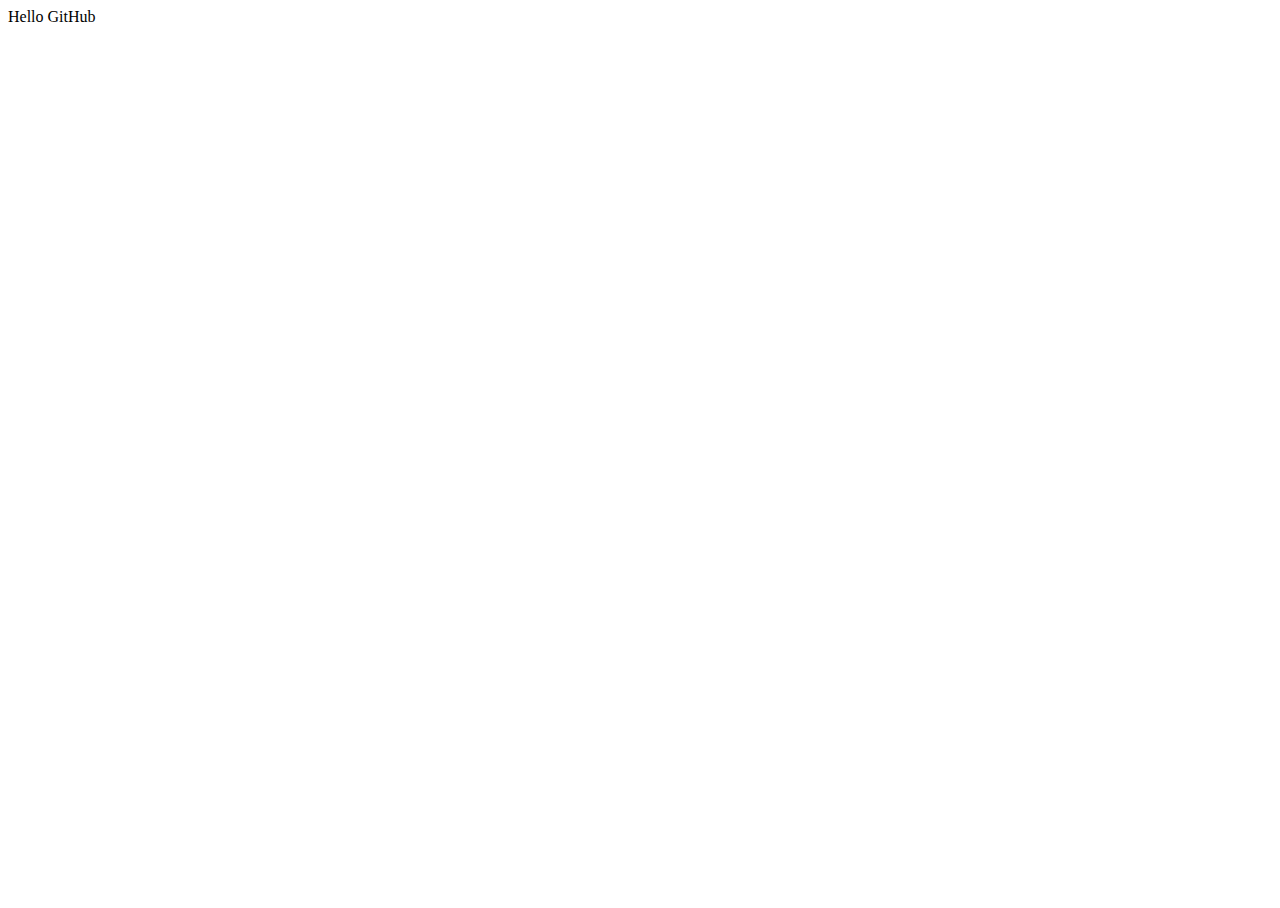
==== index.html @ b22eeb48 "Initial commit" ====
<!DOCTYPE html>
<html>

<head>
  <meta charset="utf-8">
  <meta name="viewport" content="width=device-width">
  <title>replit</title>
  <link href="style.css" rel="stylesheet" type="text/css" />
</head>

<body>
  Hello GitHub
  <script src="script.js"></script>
</body>

</html>
---- style.css ----
html, body {
  width: 100%;
  height: 100%;
}
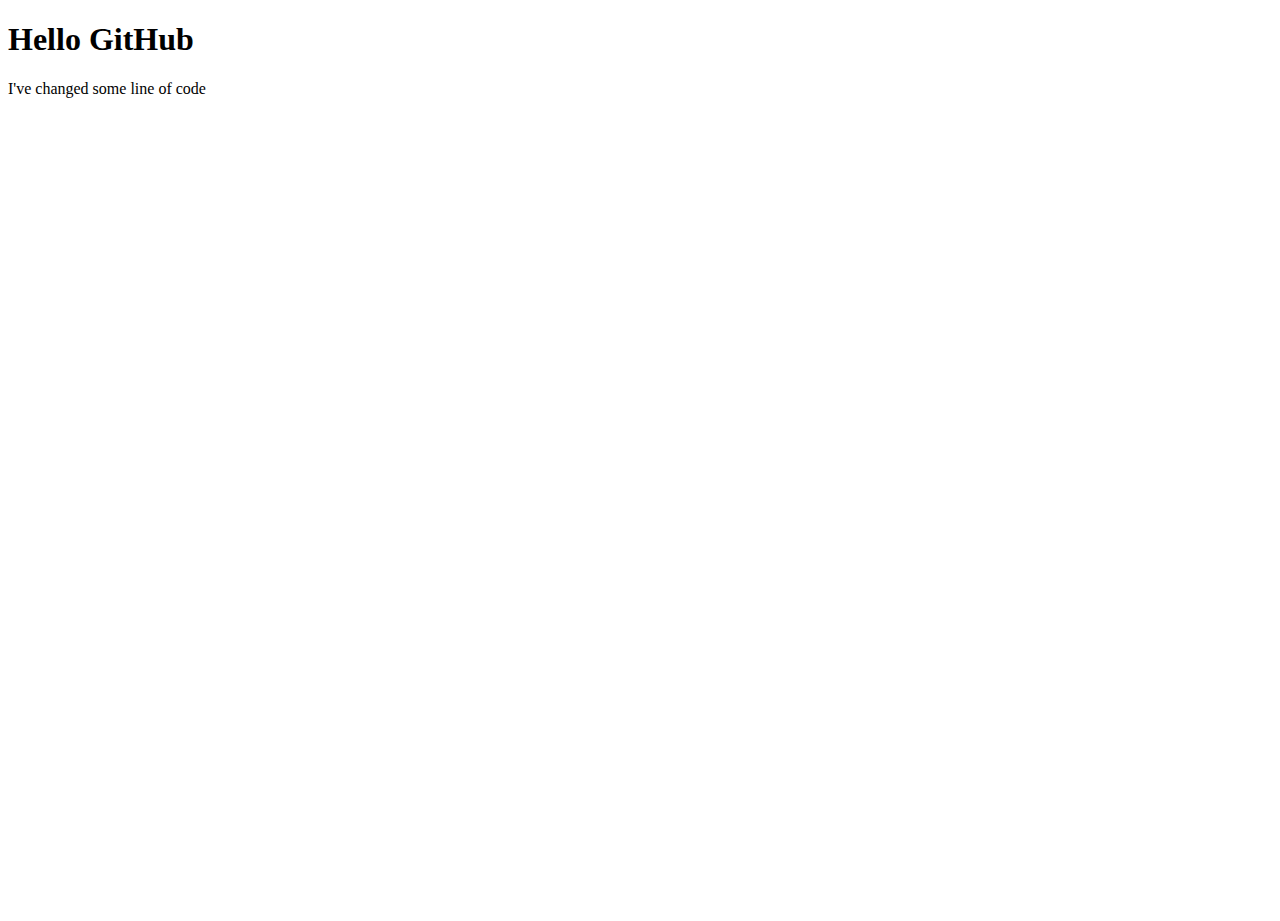
==== commit 831a0c9e: "edited text in index.html" ====
--- a/index.html
+++ b/index.html
@@ -9,7 +9,8 @@
 </head>
 
 <body>
-  Hello GitHub
+  <h1>Hello GitHub</h1>
+  <p>I've changed some line of code</p>
   <script src="script.js"></script>
 </body>
 
